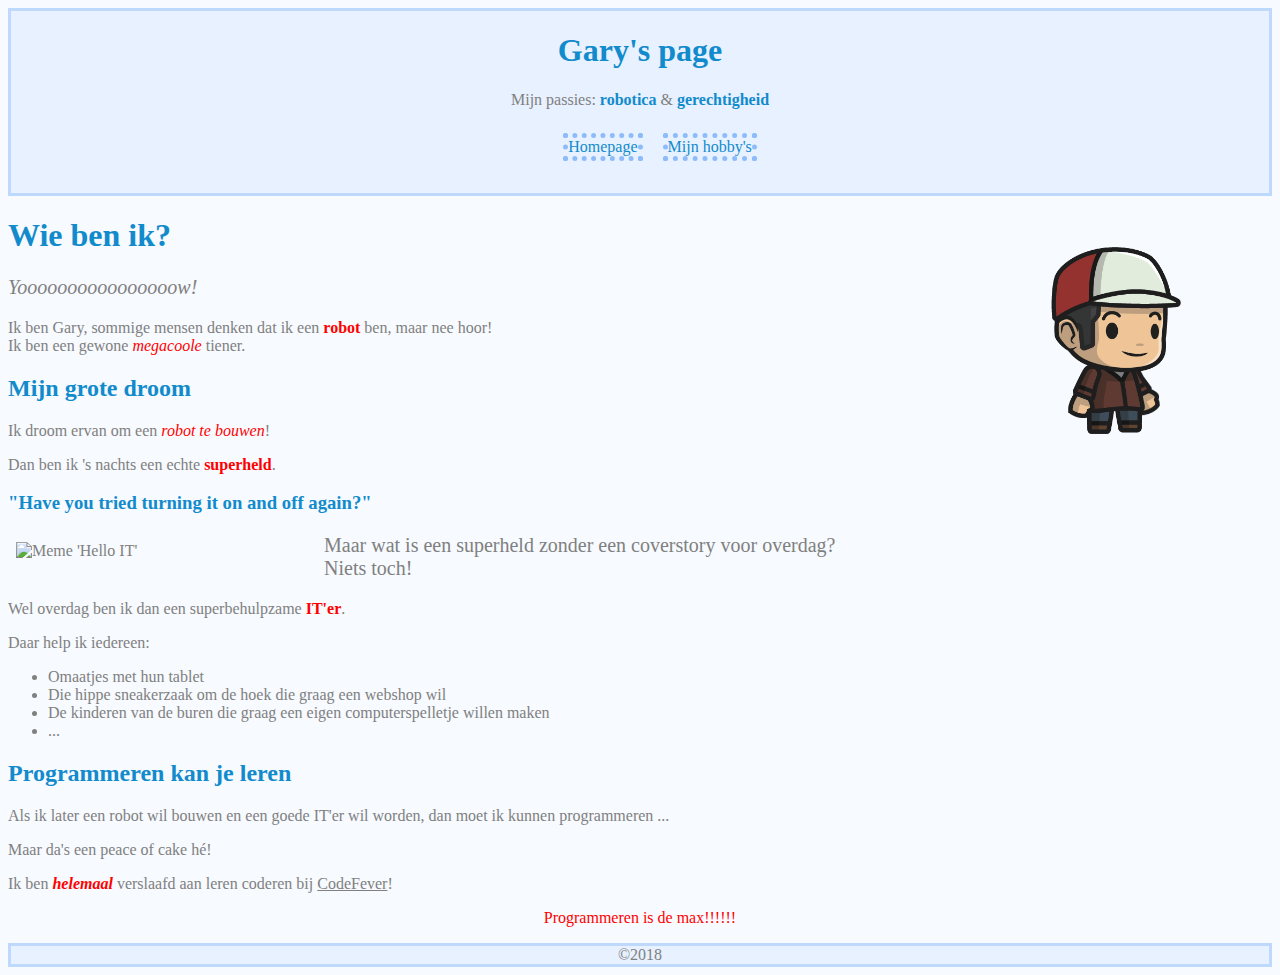
==== index.html @ 097431df "Add files via upload" ====
<!DOCTYPE html>
<html>

<head>
	<meta charset="utf-8">
	<meta name="viewport" content="width=device-width">
	<title>Gary's page</title>
	<link href="style.css" rel="stylesheet" type="text/css" />
</head>

<body>
	<div id="container">
    <header>
      <h1>Gary's page</h1>
      <p>Mijn passies: <strong>robotica</strong> & <strong>gerechtigheid</strong> </p>
      <nav>
        <ul>
            <li><a href="index.html">Homepage</a></li>
            <li><a href="html/hobby.html">Mijn hobby's</a></li>
          </ul>
      </nav>
    </header>
    <main>
      <img class="rechts" src="images/Gary.png" alt="Dit is Gary"/>
      <h1>Wie ben ik?</h1>
      <p class="groter" id="groet">Yoooooooooooooooow! </p>
      <p> Ik ben Gary, sommige mensen denken dat ik een <strong>robot</strong> ben, maar nee hoor!<br> Ik ben een gewone <em>megacoole</em> tiener. </p>
      

      <h2>Mijn grote droom</h2>
      <p>Ik droom ervan om een <em>robot te bouwen</em>!</p>
      <p>Dan ben ik 's nachts een echte <strong>superheld</strong>.</p>

      <h3>"Have you tried turning it on and off again?"</h3>
      
      <div>
        <img class="links" id="helloIT" src="https://media.makeameme.org/created/Hello-IT-Have.jpg" alt="Meme 'Hello IT'"/>
        <p class="groter">Maar wat is een superheld zonder een coverstory voor overdag?<br>Niets toch! </p>
        <p>Wel overdag ben ik dan een superbehulpzame <strong>IT'er</strong>.</p>
      </div>
      <div class="naImg">
        <p>Daar help ik iedereen:</p>
        <ul>
          <li>Omaatjes met hun tablet</li>
          <li>Die hippe sneakerzaak om de hoek die graag een webshop wil</li>
          <li>De kinderen van de buren die graag een eigen computerspelletje willen maken</li>
          <li>...</li>
        </ul>
      </div>

      <h2>Programmeren kan je leren</h2>
      <p>Als ik later een robot wil bouwen en een goede IT'er wil worden, dan moet ik kunnen programmeren ... </p>
      <p>Maar da's een peace of cake hé!</p>
      <p>Ik ben <strong><em>helemaal</em></strong> verslaafd aan leren coderen bij <a href="www.codefever.be" target="_blank">CodeFever</a>!</p>
      <p id="programmeren">Programmeren is de max!!!!!!</p>


    </main>
    <footer>&copy;2018</footer>
	</div>
	<script src="index.js"></script>
</body>

</html>
---- style.css ----
/*--- Algemeen ---*/
*{
	color: gray;
}

body{
  background-color: #F7FAFF;
}

p{
  font-family: Georgia, 'Times New Roman', Times, serif;
}

strong{
  color: red;
  font-weight: 900;
}

em{
  color: red;
}

img{
	width: 300px;
	height: auto;
	padding: 0.5em;
}

/*--- Combinaties ---*/
h1, h2, h3, header strong, nav a{
  color: #128BCC;
}

header, footer{
	background-color: #E7F1FF;
	border-style: solid; 
	border-color: #BFD9FD;
	text-align: center;
}

/*--- Heading ---*/
nav{
	padding-bottom: 0.5em;
}

nav li{
  display: inline-block;
	list-style-type: none;
	border: 5px dotted 	#8ebcfb; 
	margin: 0.5em;
}

nav a{
  text-decoration: none;
}

/*--- Classes ---*/
.rechts{
	float: right;
}

.links{
	float: left;
}

.groter{
  font-size: 20px;
}

.naImg{
	clear: both;
}

/*--- ID's ---*/
#programmeren {
  color: red;
	text-align: center;
}

#groet{
	font-style: italic;
}

#helloIT{
	overflow: none;
}
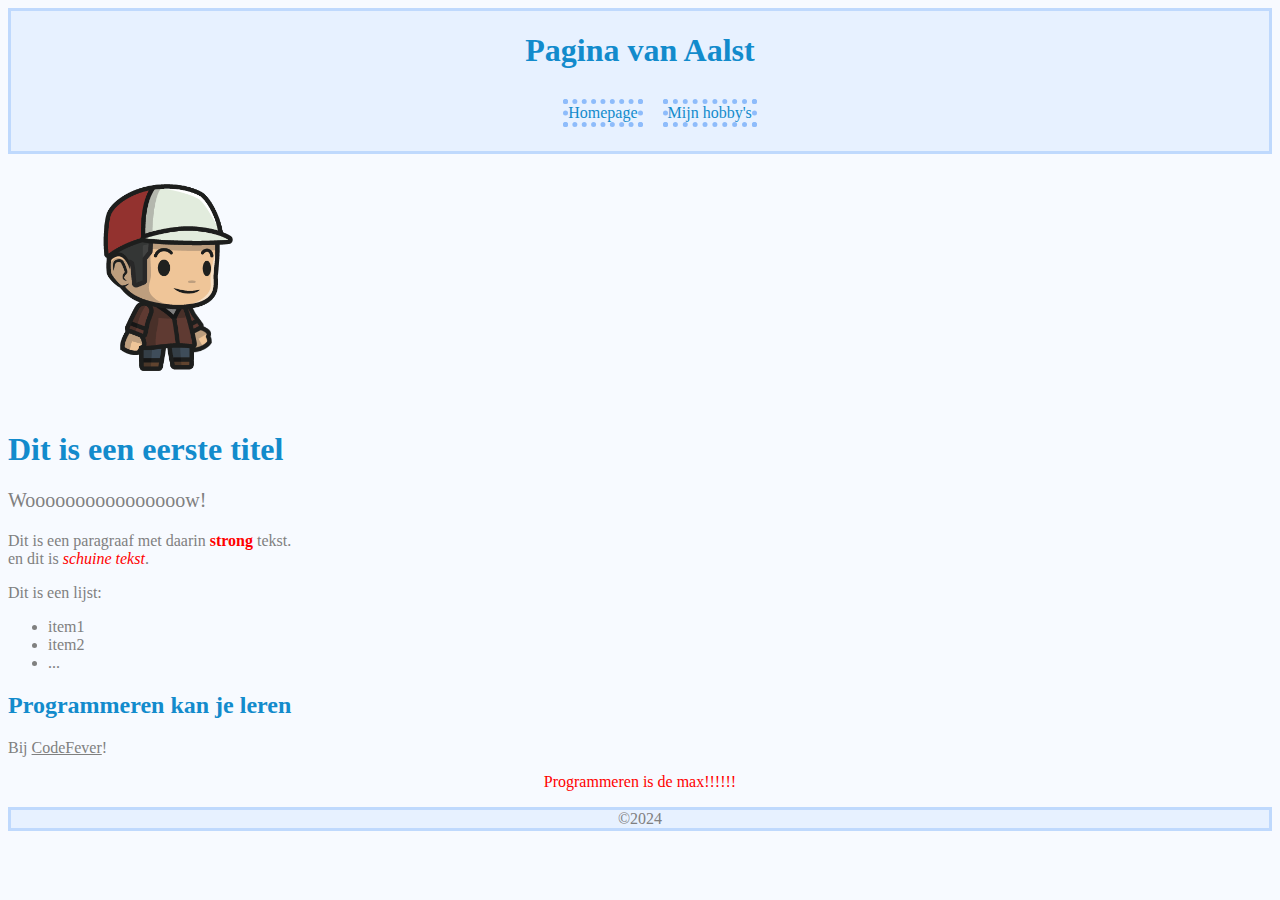
==== commit 66629124: "update startcode" ====
--- a/index.html
+++ b/index.html
@@ -4,15 +4,14 @@
 <head>
 	<meta charset="utf-8">
 	<meta name="viewport" content="width=device-width">
-	<title>Gary's page</title>
+	<title>website</title>
 	<link href="style.css" rel="stylesheet" type="text/css" />
 </head>
 
 <body>
 	<div id="container">
     <header>
-      <h1>Gary's page</h1>
-      <p>Mijn passies: <strong>robotica</strong> & <strong>gerechtigheid</strong> </p>
+      <h1>Pagina van Aalst</h1>
       <nav>
         <ul>
             <li><a href="index.html">Homepage</a></li>
@@ -21,44 +20,30 @@
       </nav>
     </header>
     <main>
-      <img class="rechts" src="images/Gary.png" alt="Dit is Gary"/>
-      <h1>Wie ben ik?</h1>
-      <p class="groter" id="groet">Yoooooooooooooooow! </p>
-      <p> Ik ben Gary, sommige mensen denken dat ik een <strong>robot</strong> ben, maar nee hoor!<br> Ik ben een gewone <em>megacoole</em> tiener. </p>
+      <img src="images/Gary.png" alt="Dit is Gary"/>
+      <h1>Dit is een eerste titel</h1>
+      <p class="groter" id="groet">Woooooooooooooooow! </p>
+      <p>Dit is een paragraaf met daarin <strong>strong</strong> tekst.<br> 
+        en dit is <em>schuine tekst</em>. </p>
       
 
-      <h2>Mijn grote droom</h2>
-      <p>Ik droom ervan om een <em>robot te bouwen</em>!</p>
-      <p>Dan ben ik 's nachts een echte <strong>superheld</strong>.</p>
-
-      <h3>"Have you tried turning it on and off again?"</h3>
-      
       <div>
-        <img class="links" id="helloIT" src="https://media.makeameme.org/created/Hello-IT-Have.jpg" alt="Meme 'Hello IT'"/>
-        <p class="groter">Maar wat is een superheld zonder een coverstory voor overdag?<br>Niets toch! </p>
-        <p>Wel overdag ben ik dan een superbehulpzame <strong>IT'er</strong>.</p>
-      </div>
-      <div class="naImg">
-        <p>Daar help ik iedereen:</p>
+        <p>Dit is een lijst:</p>
         <ul>
-          <li>Omaatjes met hun tablet</li>
-          <li>Die hippe sneakerzaak om de hoek die graag een webshop wil</li>
-          <li>De kinderen van de buren die graag een eigen computerspelletje willen maken</li>
+          <li>item1</li>
+          <li>item2</li>
           <li>...</li>
         </ul>
       </div>
 
       <h2>Programmeren kan je leren</h2>
-      <p>Als ik later een robot wil bouwen en een goede IT'er wil worden, dan moet ik kunnen programmeren ... </p>
-      <p>Maar da's een peace of cake hé!</p>
-      <p>Ik ben <strong><em>helemaal</em></strong> verslaafd aan leren coderen bij <a href="www.codefever.be" target="_blank">CodeFever</a>!</p>
+      <p>Bij <a href="www.codefever.be" target="_blank">CodeFever</a>!</p>
       <p id="programmeren">Programmeren is de max!!!!!!</p>
 
 
     </main>
-    <footer>&copy;2018</footer>
+    <footer>&copy;2024</footer>
 	</div>
-	<script src="index.js"></script>
 </body>
 
 </html>--- a/style.css
+++ b/style.css
@@ -5,10 +5,6 @@
 
 body{
   background-color: #F7FAFF;
-}
-
-p{
-  font-family: Georgia, 'Times New Roman', Times, serif;
 }
 
 strong{
@@ -39,10 +35,6 @@
 }
 
 /*--- Heading ---*/
-nav{
-	padding-bottom: 0.5em;
-}
-
 nav li{
   display: inline-block;
 	list-style-type: none;
@@ -55,32 +47,12 @@
 }
 
 /*--- Classes ---*/
-.rechts{
-	float: right;
-}
-
-.links{
-	float: left;
-}
-
 .groter{
   font-size: 20px;
-}
-
-.naImg{
-	clear: both;
 }
 
 /*--- ID's ---*/
 #programmeren {
   color: red;
 	text-align: center;
-}
-
-#groet{
-	font-style: italic;
-}
-
-#helloIT{
-	overflow: none;
 }